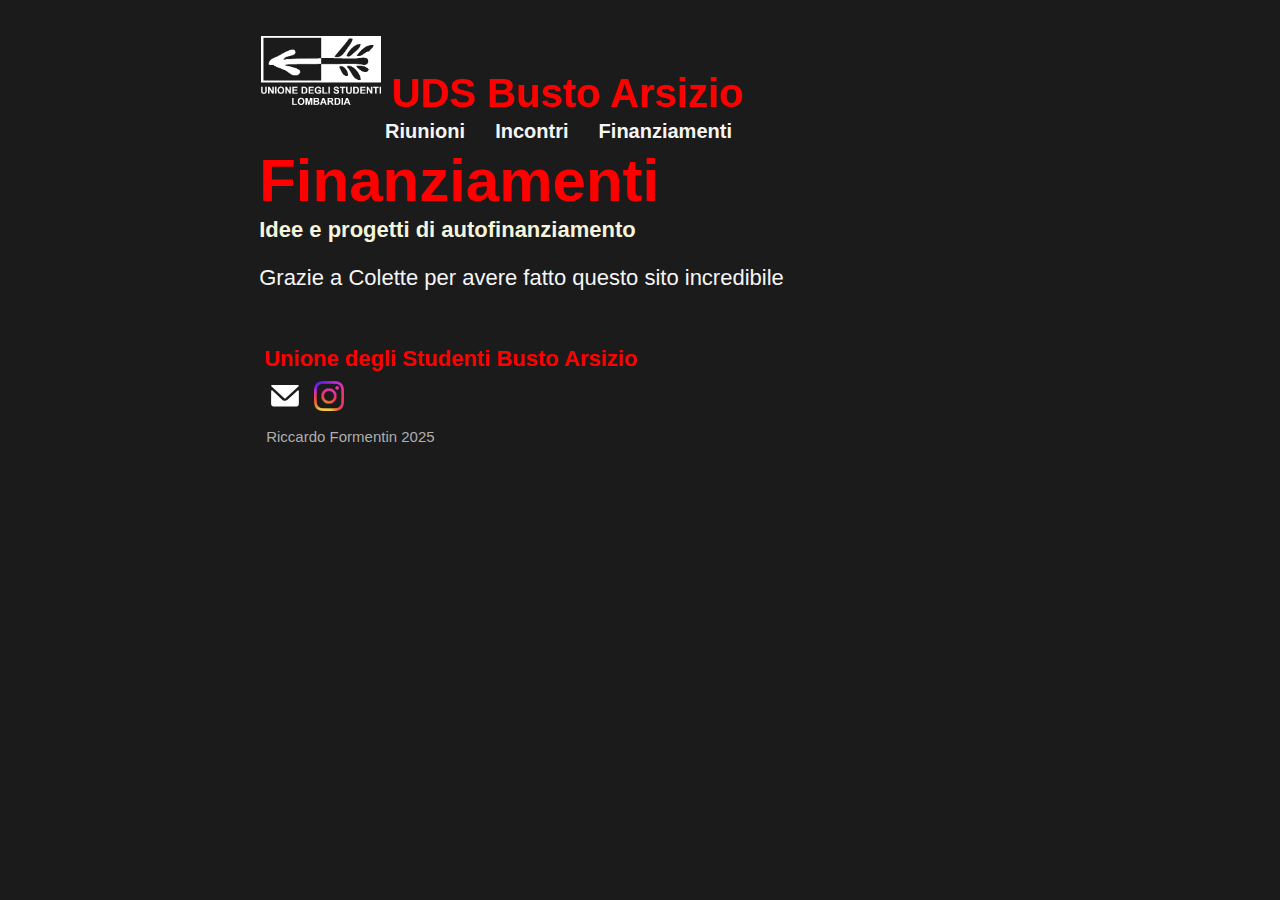
==== pages/finanziamenti.html @ 826e2d5e "Added finanziamenti page, modified css, updated instagram logo to a lower resolution" ====
<!DOCTYPE html>
<html lang="en">
<head>
    <meta charset="UTF-8">
    <meta name="viewport" content="width=device-width, initial-scale=1.0">
    <link rel="stylesheet" media="only screen and (max-width: 900px)" href="../styles/mobile.css" />
    <link rel="stylesheet" media="only screen and (min-width: 901px)" href="../styles/desktop.css" />
    <title>Finanziamenti</title>
</head>
<body>
    <div class="topbar">
        <img src="../images/UdsLombardiaLogo.png">
        <a class="topbar maintitle" href="../index.html">UDS Busto Arsizio</a>
        <div>
            <a href="riunioni.html">Riunioni</a>
            <a href="incontri.html">Incontri</a>
            <a href="finanziamenti.html">Finanziamenti</a>
        </div>
    </div>
    
    <h3 class="pagetitle">Finanziamenti</h3>
    <h2 class="subtitle">Idee e progetti di autofinanziamento</h2>

    <p>Grazie a Colette per avere fatto questo sito incredibile</p>

    <!--Contacts-->
    <div class="contacts">
        <h3>Unione degli Studenti Busto Arsizio</h3>
        <div class="icons">  <!--Class only used on mobile-->
            <a href="mailto:uds@uds.org"><img src="../images/Envelope.svg"></a>
            <a href="https://www.instagram.com/uds_bustoarsizio_/"><img src="../images/InstagramLogo.png"></a>
        </div>
        <p>Riccardo Formentin 2025</p>
    </div>
</body>
</html>
---- styles/mobile.css ----
* {
    font-family: 'Gill Sans', 'Gill Sans MT', Garamond, 'Trebuchet MS', sans-serif;
    color: whitesmoke;
    margin: 2px;
    padding: 0;
    box-sizing: border-box;
    font-size: 3.5vw;
}

body {
    background-color: #1b1b1b;
    text-align: center;
    padding: 3px;
}

header {
    margin: 0;
    padding: 0;
    position: relative; 
}

.topbar {
    display: flex;
    flex-direction: column;
    align-items: center;
    gap: 5px; 
    font-weight: bold;
}

.topbar.maintitle {
    color: red;
    font-size: 7vw;
    font-weight: bolder;
}

.topbar img {
    width: 120px;
}

.topbar a {
    text-decoration: none;
    padding: 5px 10px;
    border-radius: 5px;
    transition: background 0.3s ease;
}

.topbar a:hover {
    color:red;
    background: rgba(255, 255, 255, 0.2);
}
/*/ End top bar section /*/
.pagetitle {
    font-size: 45px;
    padding-left: 15%;
    padding-right: 15%;
    color: red;
}

.subtitle {
    font-size: 20px;
    color:beige;
    padding-bottom: 20px;
}


.maincontent h3 {
    font-size: 5vw;
    color: red;
}


.card {
    display: inline-block;
    padding: 20px 20px;
    background: rgb(39, 41, 43);
    border-radius: 8px;
    text-align: left;
    width: 80%; 
    margin-top: 2.5%;
    transition: all 0.3s ease-in-out; /* Smooth transition */
}

.card h3,
.card p,
.card h1,
.card ol,
.card li {
    color: white; /* Inherit color from .card to avoid repetition*/
}

.card h2 {
    color: rgb(184, 178, 160);
    font-size: 15px;
}

.card h3 {
    font-size: 30px;
}

.card ol {
    font-size: 15px;
    padding-left: 5%;
}

.card.shrink {
    max-width: 40%; /* Shrink the card */
    padding: 5px 10px;
    font-size: 0.8em; /* Reduce text size */
}

.contacts {
    display: flex;
    flex-direction: column;
    align-items: center; /* Center content */
    gap: 5px;
    padding: 5px;
    position: relative; 
    margin-top: 50px; 
}

.contacts .icons {
    display: flex;
    flex-direction: row;
    gap: 10px;
}

.contacts h3 {
    color: red;
    font-size: 23px;
    margin: 0; /* Removes excessive margin */
}

.contacts img {
    width: 35px; 
    height: 35px;
}

.contacts p {
    color:grey;
    font-size: 15px;
}
---- styles/desktop.css ----
* {
    font-family: 'Gill Sans', 'Gill Sans MT', Calibri, 'Trebuchet MS', sans-serif;
    color: whitesmoke;
    margin: 2px;
    padding: 0;
    box-sizing: border-box;
    font-size: 22px;
}

body {
    background-color: #1b1b1b;
    margin: 0;
    padding-left: 20%;
    padding-top: 30px;
}

header {
    margin: 0;
    position: relative; 
    text-align: left;
}

.topbar {
    font-weight: bold;
    text-align: left;
}

.topbar.maintitle {
    color: red;
    font-size: 40px;
    padding-left: 0;
}

.topbar img {
    max-width: 120px; /*/Expand but not too much/*/
}

.topbar div {
    padding-left: 11%;
}

.topbar a {
    text-decoration: none;
    color: whitesmoke;
    font-size: 20px;
    transition: color 0.3s ease, background 0.3s ease;
    padding: 10px;
}

.topbar a:hover {
    color: red;
}

/* Page Title */
.pagetitle {
    font-size: 60px;
    color: red;
}

.subtitle {
    font-size: 22px;
    color: beige;
    padding-bottom: 20px;
}

/* Main Content */


.maincontent h3 {
    font-size: 30px;
    color: red;
}

.card {
    display: inline-block;
    padding: 20px 20px;
    background: rgb(39, 41, 43);
    border-radius: 8px;
    text-align: left;
    max-width: 80%; 
    padding-right: 2.3%;
}

.card h3,
.card p,
.card h1,
.card ol,
.card li {
    color: white; /* Inherit color from .card to avoid repetition*/
}

.card h2 {
    color: rgb(184, 178, 160); /* Specific color for h2 */
    font-size: 15px;
}

.card h3 {
    font-size: 30px;
}

.card ol {
    font-size: 15px;
    padding-left: 1%;
}

.contacts {
    display: flex;
    flex-direction: column;
    align-items: left; /* Center content (on the left) */
    gap: 5px;
    padding: 5px;
    position: relative; 
    margin-top: 50px; 
}

.contacts h3 {
    color: red;
    margin: 0; /* Removes excessive margin */
}

.contacts img {
    width: 30px;
    height: 30px;
}

.contacts p {
    color:rgb(175, 173, 173);
    font-size: 15px;
}
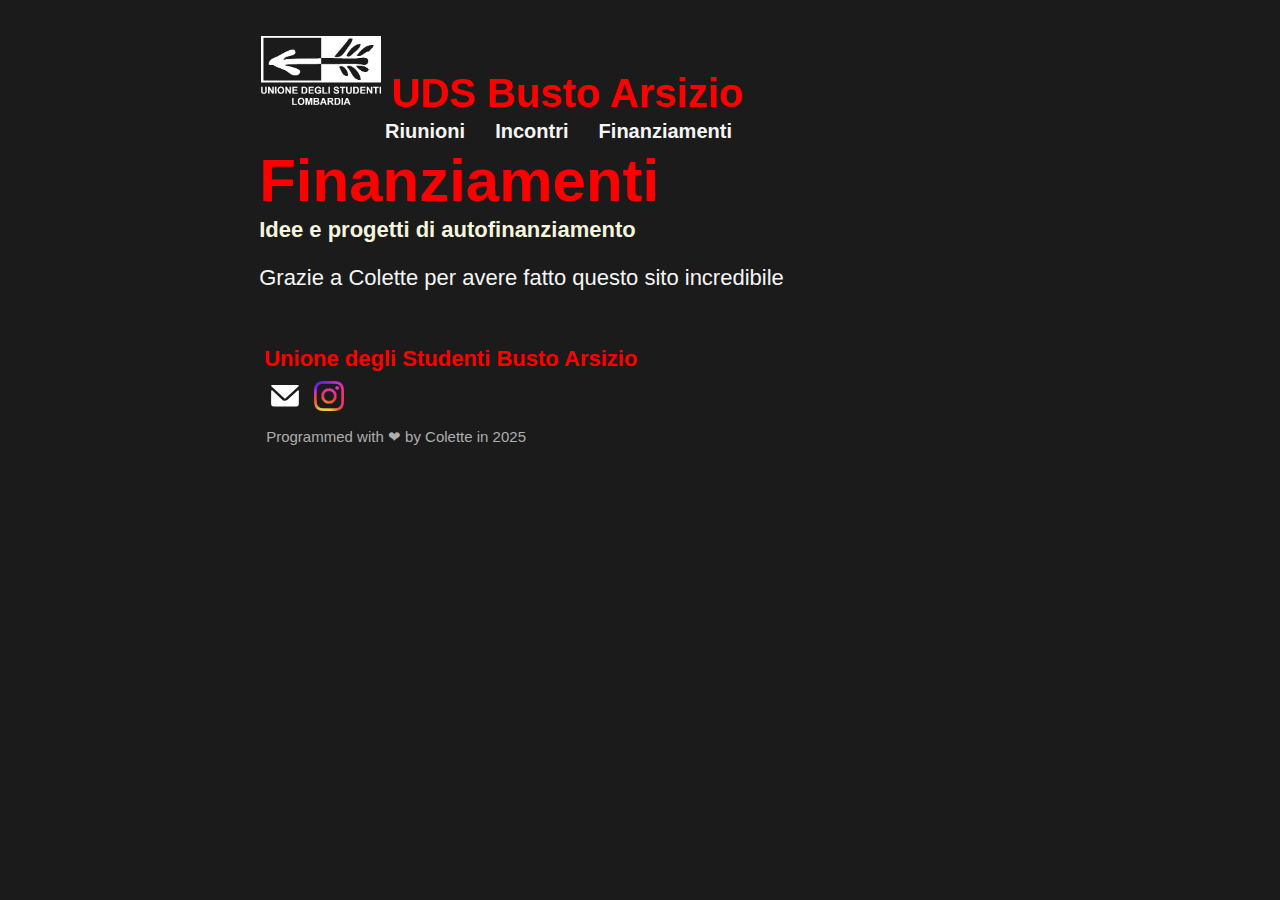
==== commit 5fe64221: "Updated made-by page" ====
--- a/pages/finanziamenti.html
+++ b/pages/finanziamenti.html
@@ -30,7 +30,7 @@
             <a href="mailto:uds@uds.org"><img src="../images/Envelope.svg"></a>
             <a href="https://www.instagram.com/uds_bustoarsizio_/"><img src="../images/InstagramLogo.png"></a>
         </div>
-        <p>Riccardo Formentin 2025</p>
+        <p>Programmed with ❤︎ by Colette in 2025</p>
     </div>
 </body>
 </html>
--- a/styles/mobile.css
+++ b/styles/mobile.css
@@ -126,8 +126,8 @@
 
 .contacts h3 {
     color: red;
-    font-size: 23px;
     margin: 0; /* Removes excessive margin */
+    font-size: 20px;
 }
 
 .contacts img {
@@ -136,6 +136,6 @@
 }
 
 .contacts p {
-    color:grey;
-    font-size: 15px;
+    color:rgb(175, 173, 173);
+    font-size: 12px;
 }